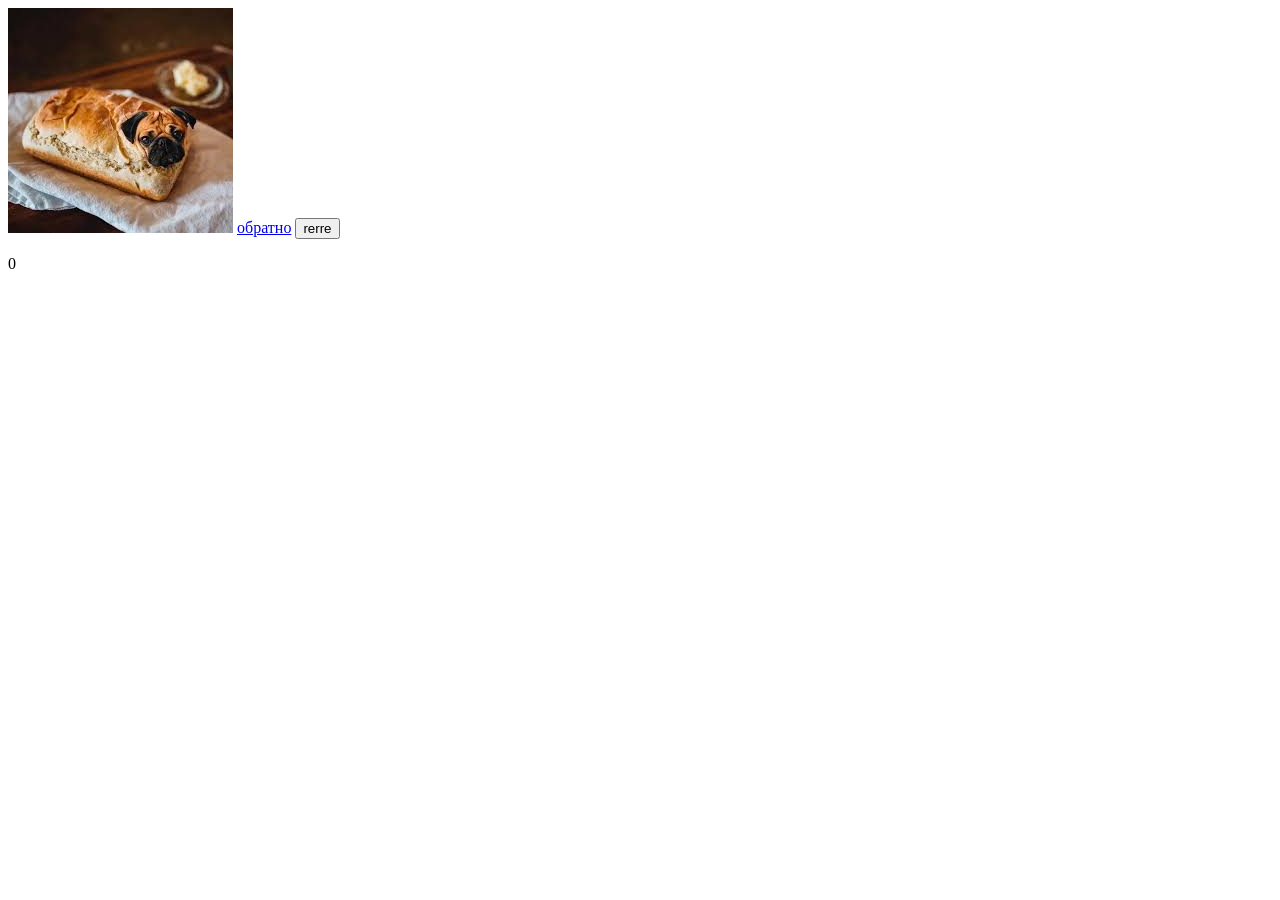
==== qwerty.html @ 1d7f17da "Add files via upload" ====
<!DOCTYPE html>
<html lang='en'>
<head>
    <meta charset='utf-8'>
    <meta name='viewport' content='width=device-width, initial-scale=1'>
    
    <title>Page Title</title>
    
    <link rel='stylesheet' href='stails/main.css'>
</head>
<body>
    <img src="images.jpeg">
<a href="index.html">обратно</a>
<button onclick="qwe()">rerre</button>
<p id="lol">0</p>
</body>
<script>
    let qw = 0;
    let pp = document.getElementById('lol');
    function qwe() {
       qw += 1;
       pp.innerHTML = qw;
    }
</script>
</html>
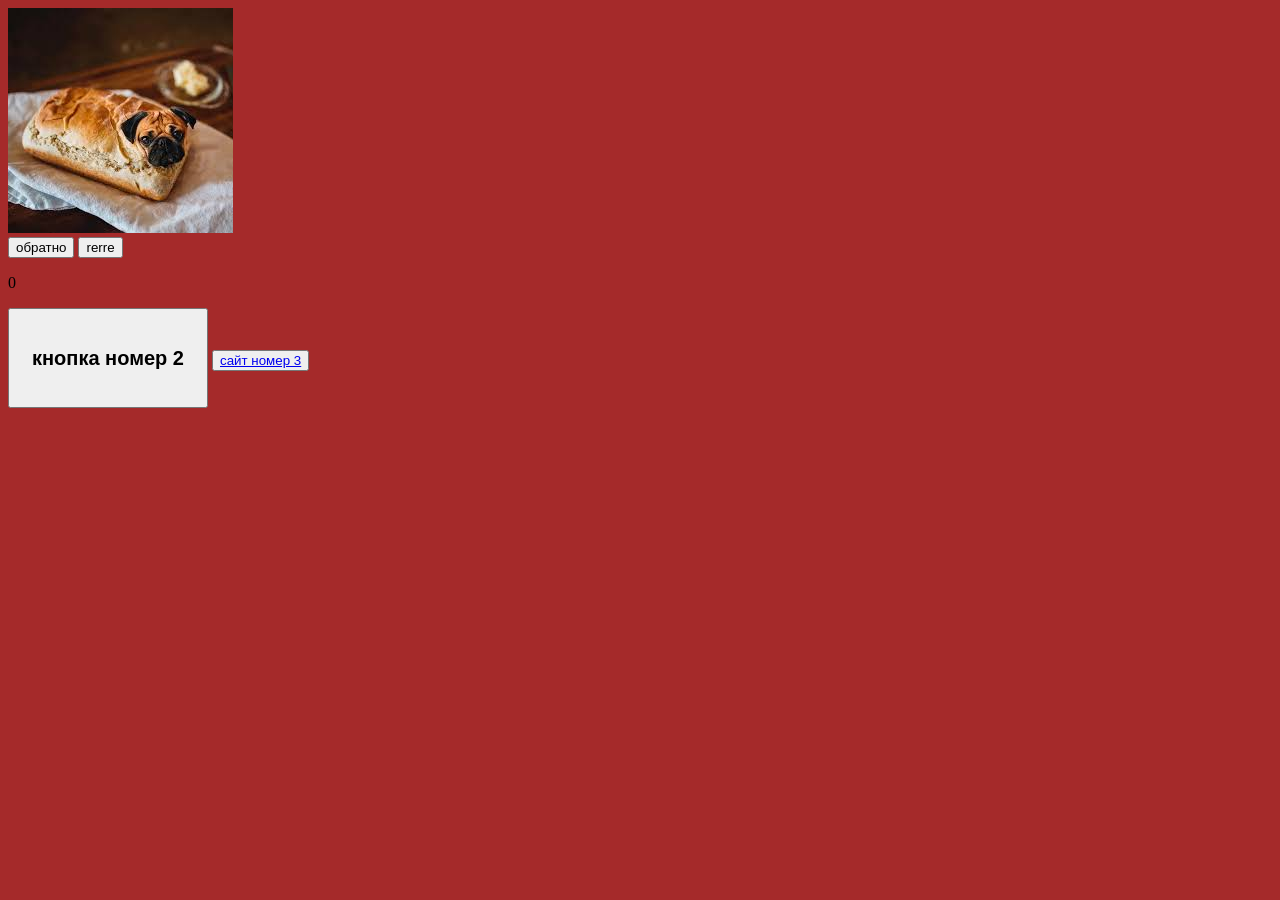
==== commit c329c3d4: "Add files via upload" ====
--- a/qwerty.html
+++ b/qwerty.html
@@ -3,23 +3,14 @@
 <head>
     <meta charset='utf-8'>
     <meta name='viewport' content='width=device-width, initial-scale=1'>
-    
     <title>Page Title</title>
     
-    <link rel='stylesheet' href='stails/main.css'>
+    <link rel='stylesheet' href='styles/main.css'>
 </head>
-<body>
-    <img src="images.jpeg">
-<a href="index.html">обратно</a>
+    <div class="qqwwee"><img src="images.jpeg"></div>
+    
+    <a href="index.html"><button>обратно</button></a>
 <button onclick="qwe()">rerre</button>
 <p id="lol">0</p>
-</body>
-<script>
-    let qw = 0;
-    let pp = document.getElementById('lol');
-    function qwe() {
-       qw += 1;
-       pp.innerHTML = qw;
-    }
-</script>
-</html>+<button style="width: 200px; height: 100px;"><h2>кнопка номер 2</h2></button>
+</html><button><a href="rafaelka.html">сайт номер 3</a></button>
--- a/styles/main.css
+++ b/styles/main.css
@@ -0,0 +1,4 @@
+body {
+    background-color:brown;
+    
+}
